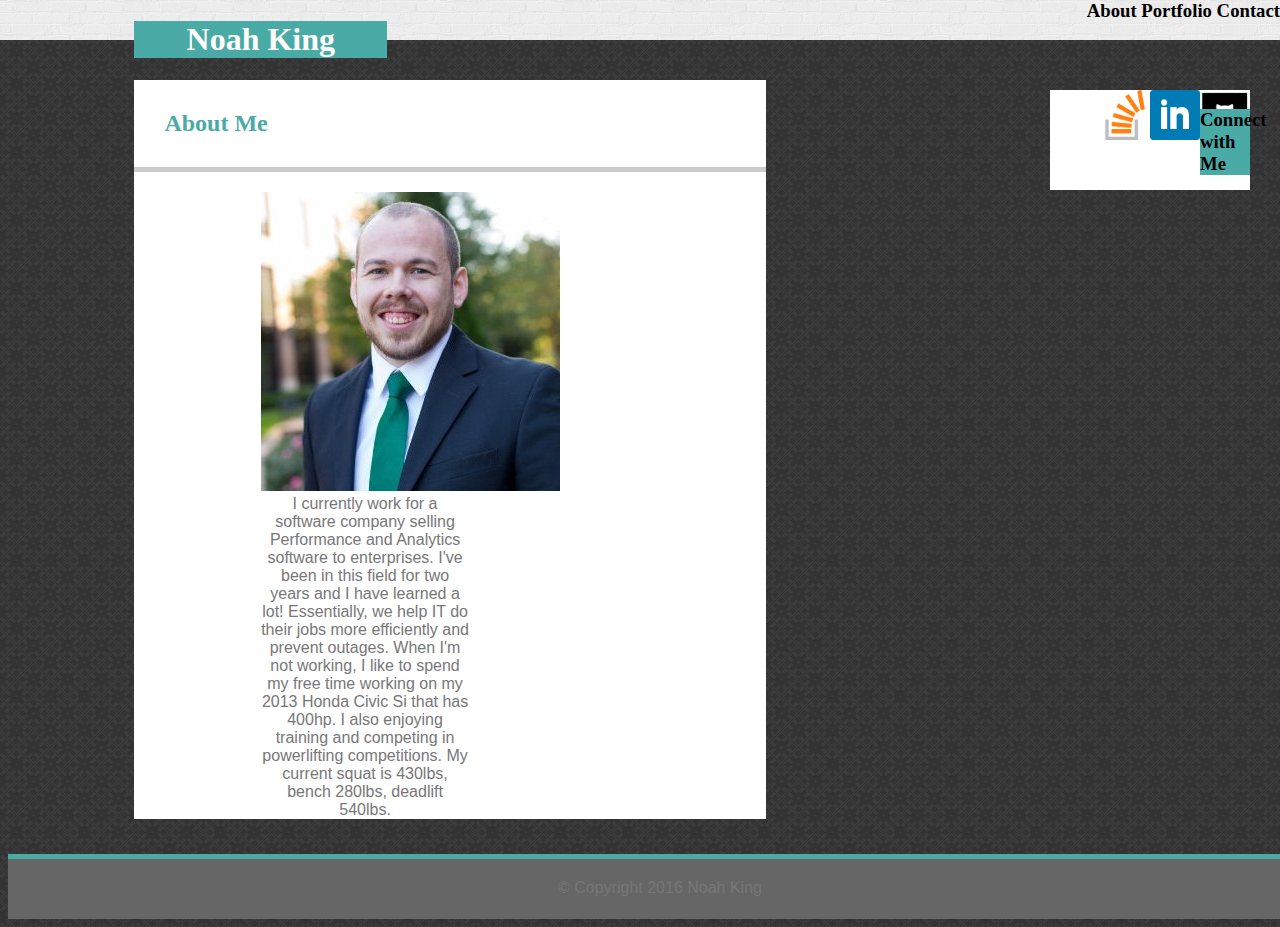
==== index.html @ 4c7ce710 "final push of code for the night" ====
<!DOCTYPE html>
<html>
<head>
	<link rel="stylesheet" type="text/css" href="assets/css/style.css">
	<title>Noah King Portfolio</title>

</head>
<body>

<h1 id="Noah">Noah King</h1>

<h3 id="apc">About Portfolio Contact</h3>

<div id="main">

<h2 id="about">About Me</h2>

<p>
	<img src="assets/images/Noah.jpg">

	I currently work for a software company selling Performance and Analytics software to enterprises. I've been in this field for two years and I have learned a lot! Essentially, we help IT do their jobs more efficiently and prevent outages. When I'm not working, I like to spend my free time working on my 2013 Honda Civic Si that has 400hp. I also enjoying training and competing in powerlifting competitions. My current squat is 430lbs, bench 280lbs, deadlift 540lbs. 
</p>

</div>

<div id="connect">

<h3>Connect with Me</h3>

<img id="git" src="assets/images/github.png">

<img id="linkedin" src="assets/images/linkedin.png">

<img id="stack" src="assets/images/stackoverflow.png">
</div>


<footer> &copy Copyright 2016 Noah King</footer>

</body>
</html>
---- assets/css/style.css ----
/* Portfolio, index, and contact html styling */
h1 {
	background-color: #4aaaa5;
	font-family: 'Georgia', Times, Times New Roman, serif;
	width: 25%;
	text-align: center;
	border-color: #cccccc;
}

h3 {
	float: right;
	position: absolute;
	top: 0px;
	right: 0px;
	width: 25%;
	background-color: #4aaaa5;
	font-family: 'Georgia', Times, Times New Roman, serif;
}

body {
	
	background-image: url("../images/dark_embroidery.png");
}

p {
	text-align: center;
	margin-left: 20%;
	width: 33%;
	color:#777777;
	font-size: 16px;
	font-family: 'Arial', 'Helvetica Neue', Helvetica, sans-serif;
}

footer {
	background-color: #666666;
	clear: both;
	height: 20px;
	text-align: center;
	padding: 20px;
	margin-top: 35px;
	border-top-style: solid;
	border-top-width: thick;
	border-color: #4aaaa5;
	font-family: 'Arial', 'Helvetica Neue', Helvetica, sans-serif;
	color: #777777;
	width: 100%;

}

#main {
	background-color: white;
	/* COMMENTED OUT UNTIL COMPLETE remove width below width: 650px;*/
	width: 50%;
	height: 30%;
	margin-left: 10%;
	margin-bottom: 10%
	float: left;
}

#connect {
	background-color: white;
	width: 200px;
	height: 100px;
	position: absolute;
	top: 90px;
	right: 30px;
	float: right;


}

#git, #linkedin, #stack {
	width: 50px;
	height: 50px;
	float: right;
}


#Noah {
	color: white;
	text-align: center;
	width: 20%;
	margin-left: 10%; 
}

#about {
	border-bottom-style: solid;
	border-bottom-width: thick;
	border-color: #cccccc;
	color: #4aaaa5;
	font-family: 'Georgia', Times, Times New Roman, serif;
	padding: 30px;
}

#apc {
	background-image: url("../images/brickwall.png");
	background-color: white;
	float: right;
	position: absolute;
	top: 0px;
	width: 100%;
	height: 40px;
	text-align: right;
	z-index: -1;
	margin-top: 0;
}
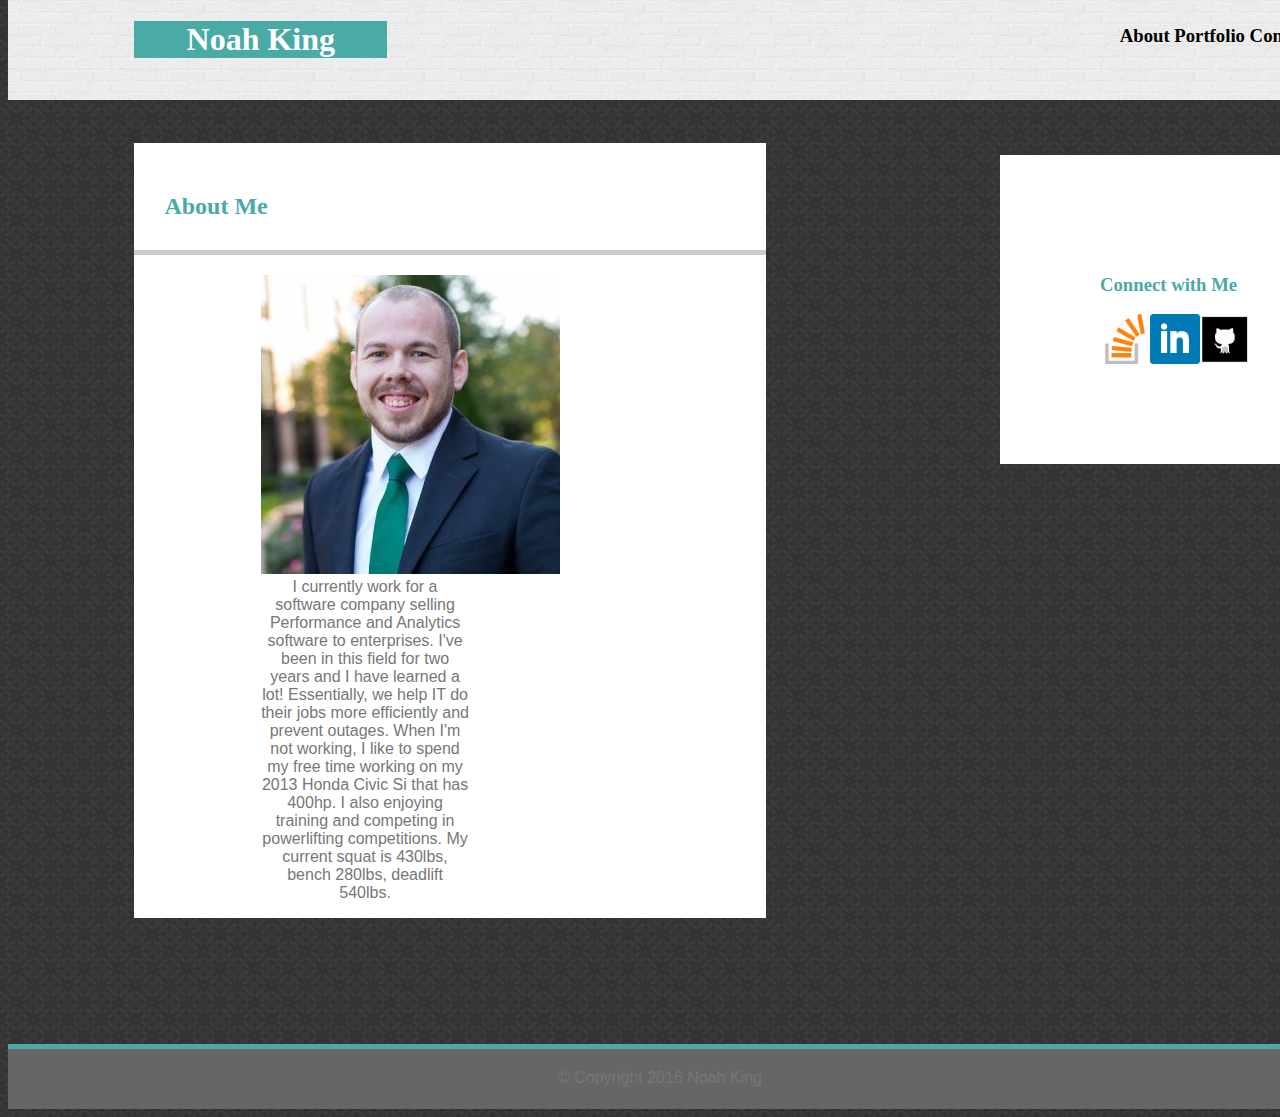
==== commit 389fe7f3: "pulled bad file" ====
--- a/index.html
+++ b/index.html
@@ -2,6 +2,7 @@
 <html>
 <head>
 	<link rel="stylesheet" type="text/css" href="assets/css/style.css">
+
 	<title>Noah King Portfolio</title>
 
 </head>
@@ -11,7 +12,7 @@
 
 <h3 id="apc">About Portfolio Contact</h3>
 
-<div id="main">
+<main>
 
 <h2 id="about">About Me</h2>
 
@@ -21,18 +22,17 @@
 	I currently work for a software company selling Performance and Analytics software to enterprises. I've been in this field for two years and I have learned a lot! Essentially, we help IT do their jobs more efficiently and prevent outages. When I'm not working, I like to spend my free time working on my 2013 Honda Civic Si that has 400hp. I also enjoying training and competing in powerlifting competitions. My current squat is 430lbs, bench 280lbs, deadlift 540lbs. 
 </p>
 
-</div>
+</main>
 
-<div id="connect">
-
-<h3>Connect with Me</h3>
+<aside id="connect">
+<h3 id="connectWithMe">Connect with Me</h3>
 
 <img id="git" src="assets/images/github.png">
 
 <img id="linkedin" src="assets/images/linkedin.png">
 
 <img id="stack" src="assets/images/stackoverflow.png">
-</div>
+</aside>
 
 
 <footer> &copy Copyright 2016 Noah King</footer>
--- a/assets/css/style.css
+++ b/assets/css/style.css
@@ -5,16 +5,6 @@
 	width: 25%;
 	text-align: center;
 	border-color: #cccccc;
-}
-
-h3 {
-	float: right;
-	position: absolute;
-	top: 0px;
-	right: 0px;
-	width: 25%;
-	background-color: #4aaaa5;
-	font-family: 'Georgia', Times, Times New Roman, serif;
 }
 
 body {
@@ -47,26 +37,30 @@
 
 }
 
-#main {
+main {
 	background-color: white;
 	/* COMMENTED OUT UNTIL COMPLETE remove width below width: 650px;*/
 	width: 50%;
 	height: 30%;
+	margin-top: 5%;
 	margin-left: 10%;
-	margin-bottom: 10%
+	margin-bottom: 10%;
 	float: left;
 }
 
 #connect {
 	background-color: white;
-	width: 200px;
-	height: 100px;
 	position: absolute;
-	top: 90px;
-	right: 30px;
+	top: 155px;
+	right: -70px;
 	float: right;
+	padding: 100px;
+}
 
-
+#connectWithMe {
+	height: 55%;
+	color: #4aaaa5;
+	font-family: 'Georgia', Times, Times New Roman, serif;
 }
 
 #git, #linkedin, #stack {
@@ -99,10 +93,13 @@
 	position: absolute;
 	top: 0px;
 	width: 100%;
-	height: 40px;
+	height: 50px;
 	text-align: right;
 	z-index: -1;
 	margin-top: 0;
+	padding: 25px;
+	text-decoration: none;
+
 }
 
 
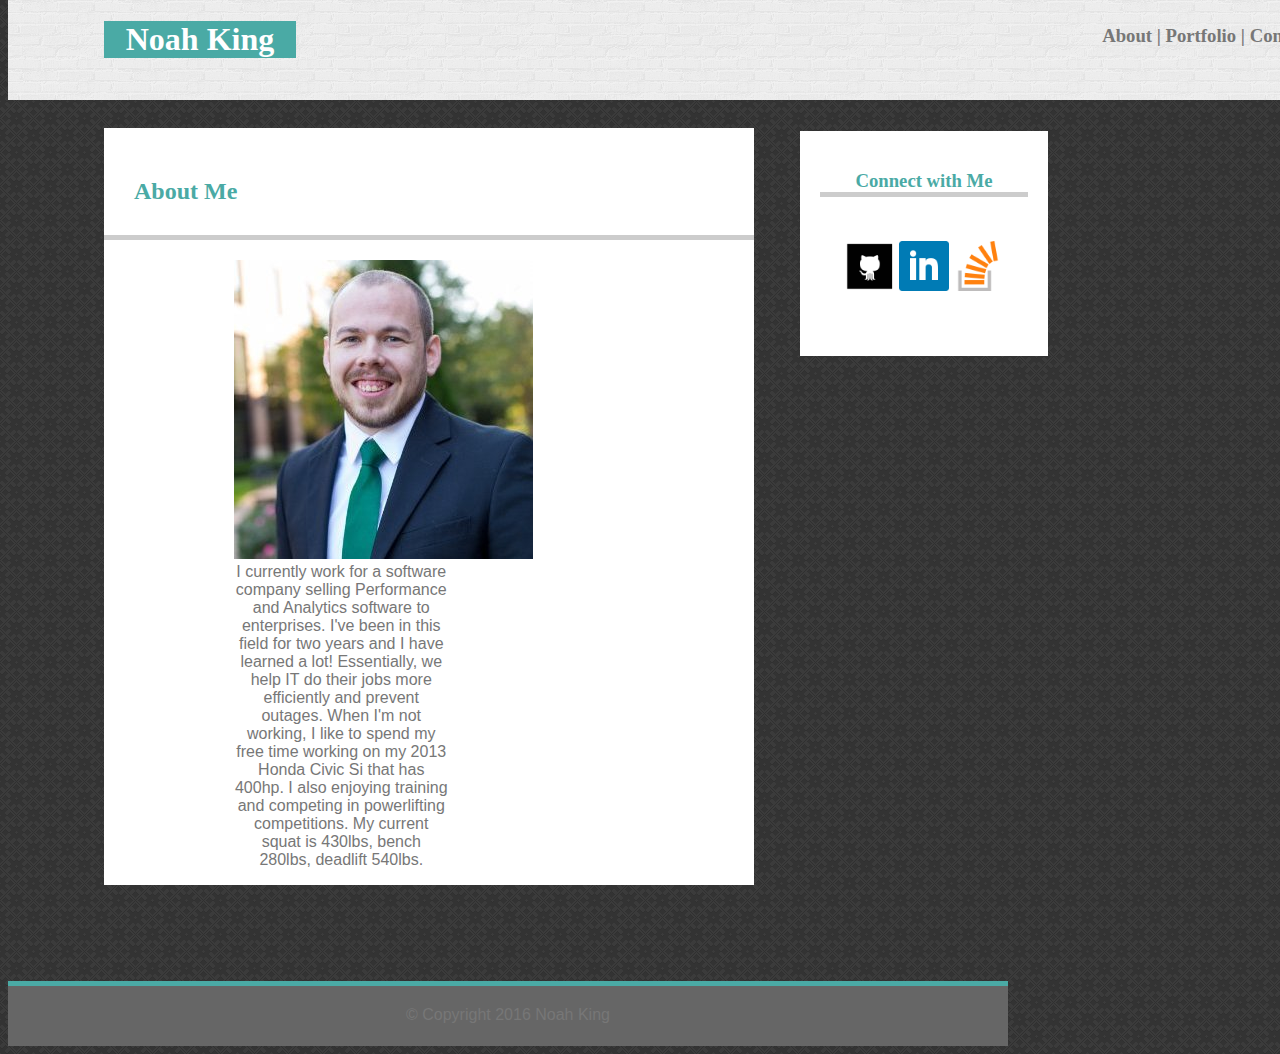
==== commit 55a357ea: "updated html and css" ====
--- a/index.html
+++ b/index.html
@@ -1,6 +1,7 @@
 <!DOCTYPE html>
 <html>
 <head>
+	
 	<link rel="stylesheet" type="text/css" href="assets/css/style.css">
 
 	<title>Noah King Portfolio</title>
@@ -10,7 +11,7 @@
 
 <h1 id="Noah">Noah King</h1>
 
-<h3 id="apc">About Portfolio Contact</h3>
+<h3 id="apc"><a id ="a" href="#"> About |</a><a id="p" href="#"> Portfolio |</a><a id="c" href="#"> Contact</a></h3>
 
 <main>
 
@@ -26,12 +27,13 @@
 
 <aside id="connect">
 <h3 id="connectWithMe">Connect with Me</h3>
+<ul>
+<li><a href="https://github.com/noahking27"><img id="git" src="assets/images/github.png"></a></li>
 
-<img id="git" src="assets/images/github.png">
+<li><a href="https://www.linkedin.com/in/noahking1/"><img id="linkedin" src="assets/images/linkedin.png"></a></li>
 
-<img id="linkedin" src="assets/images/linkedin.png">
-
-<img id="stack" src="assets/images/stackoverflow.png">
+<li><a href="http://stackexchange.com/users/9806151/noah-king"><img id="stack" src="assets/images/stackoverflow.png"></a></li>
+</ul>
 </aside>
 
 
--- a/assets/css/style.css
+++ b/assets/css/style.css
@@ -8,7 +8,7 @@
 }
 
 body {
-	
+	width: 960px;
 	background-image: url("../images/dark_embroidery.png");
 }
 
@@ -19,6 +19,18 @@
 	color:#777777;
 	font-size: 16px;
 	font-family: 'Arial', 'Helvetica Neue', Helvetica, sans-serif;
+}
+
+ul {
+	list-style: none;
+	padding: 25px;
+	/* display: inline-block; */
+}
+
+li > img {	
+	width:50px;
+	height:50px;
+	
 }
 
 footer {
@@ -39,8 +51,7 @@
 
 main {
 	background-color: white;
-	/* COMMENTED OUT UNTIL COMPLETE remove width below width: 650px;*/
-	width: 50%;
+	width: 650px;
 	height: 30%;
 	margin-top: 5%;
 	margin-left: 10%;
@@ -48,25 +59,39 @@
 	float: left;
 }
 
-#connect {
+/*aside {
+	width: 270px;
+}*/
+
+aside {
 	background-color: white;
-	position: absolute;
-	top: 155px;
-	right: -70px;
 	float: right;
-	padding: 100px;
+	padding: 20px;
+	margin-top: -88.5%;
+	position: relative;
+	right: -5em;
 }
+
+li{
+	display: inline-block;
+
+}
+
 
 #connectWithMe {
 	height: 55%;
 	color: #4aaaa5;
 	font-family: 'Georgia', Times, Times New Roman, serif;
+	border-bottom-style: solid;
+	border-bottom-width: thick;
+	border-color: #cccccc;
+	text-align: center;
 }
 
 #git, #linkedin, #stack {
 	width: 50px;
 	height: 50px;
-	float: right;
+
 }
 
 
@@ -98,9 +123,12 @@
 	z-index: -1;
 	margin-top: 0;
 	padding: 25px;
-	text-decoration: none;
 
 }
 
+#a, #p, #c {
+	text-decoration: none;
+	color: #777777;
 
+}
 
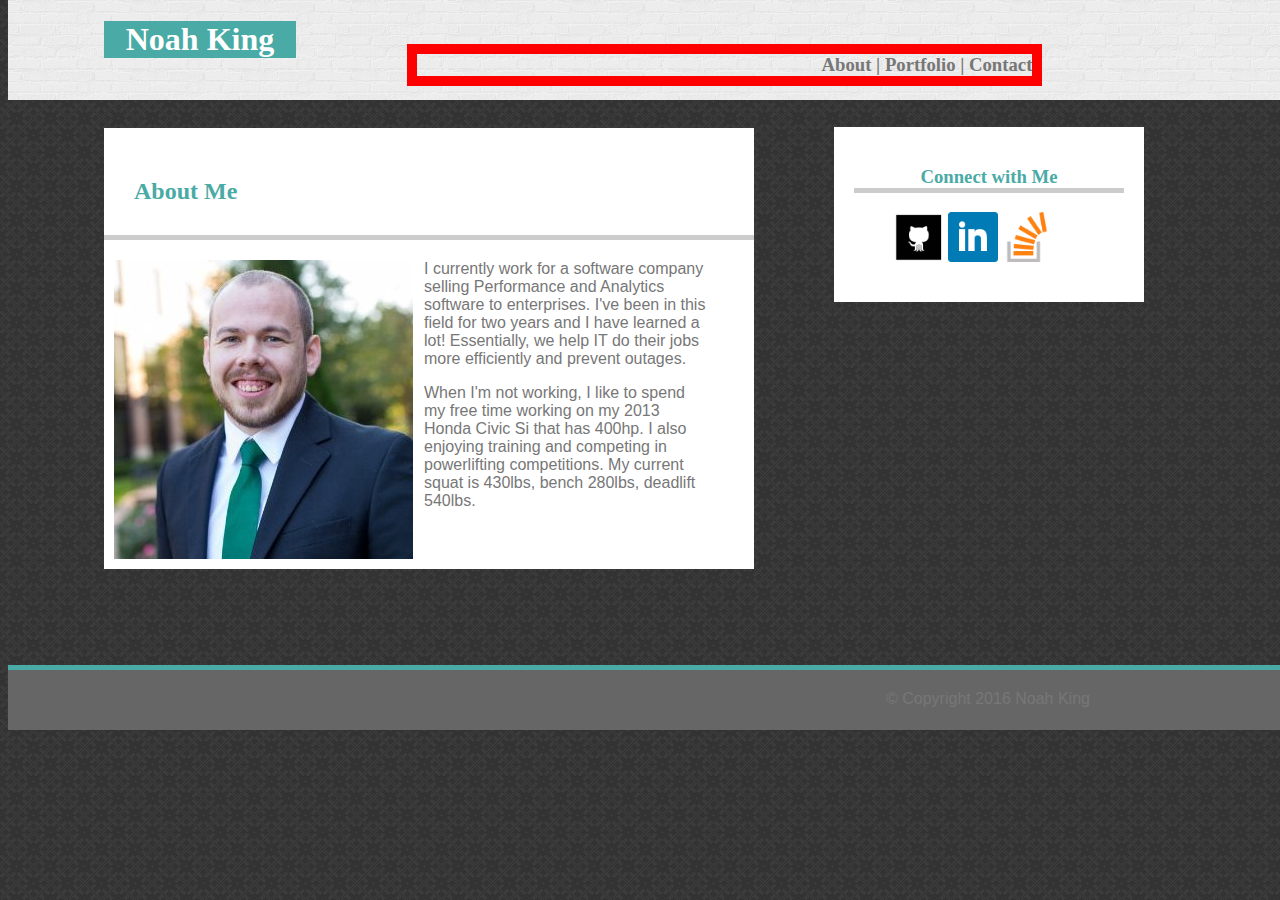
==== commit c45607ac: "final code for the night" ====
--- a/index.html
+++ b/index.html
@@ -11,29 +11,44 @@
 
 <h1 id="Noah">Noah King</h1>
 
-<h3 id="apc"><a id ="a" href="#"> About |</a><a id="p" href="#"> Portfolio |</a><a id="c" href="#"> Contact</a></h3>
+<h3 id="apc">
+ <ul id="header">
+ <li><a id ="a" href="#"> About |</a></li>
+ 
+ <li><a id="p" href="#"> Portfolio |</a></li>
+ 
+ <li><a id="c" href="#"> Contact</a></li>
+ </ul>
+ </h3>
 
 <main>
 
 <h2 id="about">About Me</h2>
 
+<img id="noahKing" src="assets/images/Noah.jpg">
+
 <p>
-	<img src="assets/images/Noah.jpg">
+	
 
-	I currently work for a software company selling Performance and Analytics software to enterprises. I've been in this field for two years and I have learned a lot! Essentially, we help IT do their jobs more efficiently and prevent outages. When I'm not working, I like to spend my free time working on my 2013 Honda Civic Si that has 400hp. I also enjoying training and competing in powerlifting competitions. My current squat is 430lbs, bench 280lbs, deadlift 540lbs. 
+	I currently work for a software company selling Performance and Analytics software to enterprises. I've been in this field for two years and I have learned a lot! Essentially, we help IT do their jobs more efficiently and prevent outages. </p>
+<p>
+	When I'm not working, I like to spend my free time working on my 2013 Honda Civic Si that has 400hp. I also enjoying training and competing in powerlifting competitions. My current squat is 430lbs, bench 280lbs, deadlift 540lbs.
 </p>
 
 </main>
 
-<aside id="connect">
+
+<aside>
+<div id="asideDiv">
 <h3 id="connectWithMe">Connect with Me</h3>
-<ul>
+<ul id="CWEimg">
 <li><a href="https://github.com/noahking27"><img id="git" src="assets/images/github.png"></a></li>
 
 <li><a href="https://www.linkedin.com/in/noahking1/"><img id="linkedin" src="assets/images/linkedin.png"></a></li>
 
 <li><a href="http://stackexchange.com/users/9806151/noah-king"><img id="stack" src="assets/images/stackoverflow.png"></a></li>
 </ul>
+</div>
 </aside>
 
 
--- a/assets/css/style.css
+++ b/assets/css/style.css
@@ -13,9 +13,8 @@
 }
 
 p {
-	text-align: center;
-	margin-left: 20%;
-	width: 33%;
+	margin-left: 20em;
+	margin-right: 3em;
 	color:#777777;
 	font-size: 16px;
 	font-family: 'Arial', 'Helvetica Neue', Helvetica, sans-serif;
@@ -23,7 +22,6 @@
 
 ul {
 	list-style: none;
-	padding: 25px;
 	/* display: inline-block; */
 }
 
@@ -45,7 +43,7 @@
 	border-color: #4aaaa5;
 	font-family: 'Arial', 'Helvetica Neue', Helvetica, sans-serif;
 	color: #777777;
-	width: 100%;
+	width: 200%;
 
 }
 
@@ -57,6 +55,7 @@
 	margin-left: 10%;
 	margin-bottom: 10%;
 	float: left;
+
 }
 
 /*aside {
@@ -67,9 +66,11 @@
 	background-color: white;
 	float: right;
 	padding: 20px;
-	margin-top: -88.5%;
+	margin-top: -56%;
 	position: relative;
-	right: -5em;
+	right: -11em;
+	width: 270px;
+
 }
 
 li{
@@ -77,6 +78,9 @@
 
 }
 
+#asideDiv {
+	width: 45%%;
+}
 
 #connectWithMe {
 	height: 55%;
@@ -117,7 +121,7 @@
 	float: right;
 	position: absolute;
 	top: 0px;
-	width: 100%;
+	width: 200%;
 	height: 50px;
 	text-align: right;
 	z-index: -1;
@@ -132,3 +136,22 @@
 
 }
 
+#noahKing {
+	margin: 0 0 10px 10px;
+	float: left;
+}
+
+/*#header > li{
+	border: 10px solid red;
+	margin-left:20em;
+
+}*/
+
+#header {
+	margin-left:20em;
+	border: 10px solid red;
+	width:575px;
+}
+
+#CWEimg {
+}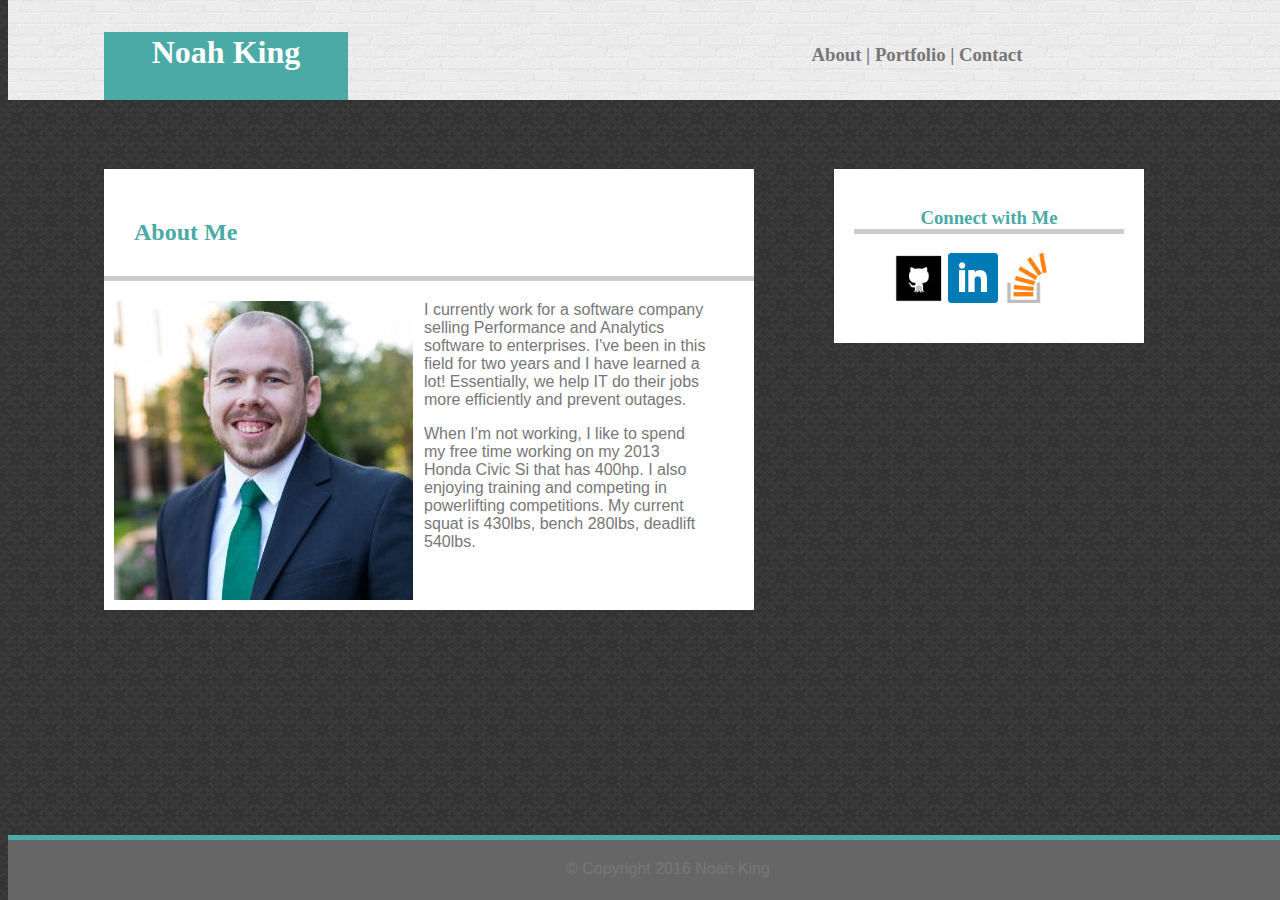
==== commit cae8203c: "final updated code" ====
--- a/index.html
+++ b/index.html
@@ -13,11 +13,12 @@
 
 <h3 id="apc">
  <ul id="header">
- <li><a id ="a" href="#"> About |</a></li>
+ <li><a id ="a" href="about.html"> About |</a></li>
  
- <li><a id="p" href="#"> Portfolio |</a></li>
- 
- <li><a id="c" href="#"> Contact</a></li>
+ <li><a id="p" href="portfolio.html"> Portfolio |</a></li>
+
+ <li><a id="c" href="contact.html"> Contact</a></li>
+
  </ul>
  </h3>
 
--- a/assets/css/style.css
+++ b/assets/css/style.css
@@ -43,7 +43,8 @@
 	border-color: #4aaaa5;
 	font-family: 'Arial', 'Helvetica Neue', Helvetica, sans-serif;
 	color: #777777;
-	width: 200%;
+	width: 100%;
+	position: fixed; bottom: 0px;
 
 }
 
@@ -95,15 +96,18 @@
 #git, #linkedin, #stack {
 	width: 50px;
 	height: 50px;
-
+	
 }
 
 
 #Noah {
 	color: white;
-	text-align: center;
-	width: 20%;
-	margin-left: 10%; 
+    text-align: center;
+    width: 25%;
+    margin-left: 10%;
+    margin-top: 1em;
+    height: 2em;
+    padding: 2px; 
 }
 
 #about {
@@ -121,7 +125,7 @@
 	float: right;
 	position: absolute;
 	top: 0px;
-	width: 200%;
+	width: 150%;
 	height: 50px;
 	text-align: right;
 	z-index: -1;
@@ -149,9 +153,128 @@
 
 #header {
 	margin-left:20em;
-	border: 10px solid red;
 	width:575px;
 }
 
 #CWEimg {
-}+}
+
+#asideContact {
+	background-color: white;
+	float: right;
+	padding: 20px;
+	position: relative;
+	right: -11em;
+	width: 270px;
+
+}
+
+#contactForm {
+	height: 20em;
+	width: 40em;
+	background-color: white;
+	margin-left: 10px;
+	font-size: 16px;
+	font-family: 'Arial', 'Helvetica Neue', Helvetica, sans-serif;
+	color:#777777;
+}
+
+#contactName, #contactEmail {
+	width: 95%;
+	height: 1em;
+	font-size: 16px;
+	font-family: 'Arial', 'Helvetica Neue', Helvetica, sans-serif;
+	color:#777777;
+	padding: 5px;
+	margin-top: 5px;
+	margin-bottom: 5px;
+
+}
+
+#contactMessage {
+	width: 95%;
+	height: 5em;
+	font-size: 16px;
+	font-family: 'Arial', 'Helvetica Neue', Helvetica, sans-serif;
+	color:#777777;
+}
+
+#submit {
+	background-color: #4aaaa5;
+	margin-top: 2em;
+	width: 10em;
+	height: 4em;
+	border: transparent;
+}
+
+#portImg {
+	height: 12em;
+	width: 12em;
+	padding:1em;
+}
+
+#portUl {
+	width: 500px;
+}
+
+#hangman {
+	position: absolute;
+	top: 400px;
+	left: 160px;
+	width: 192px;
+	background-color: #4aaaa5;
+	color:white;
+	text-align: center;
+
+}
+
+#rpg {
+	position: absolute;
+	top: 400px;
+	left: 388px;
+	width: 192px;
+	background-color: #4aaaa5;
+	color:white;
+	text-align: center;
+}
+
+#trivia {
+	position: absolute;
+	top: 630px;
+	left: 160px;
+	width: 192px;
+	background-color: #4aaaa5;
+	color:white;
+	text-align: center;
+}
+
+#rutgers {
+	position: absolute;
+	top: 600px;
+	left: 388px;
+	width: 192px;
+	background-color: #4aaaa5;
+	color:white;
+	text-align: center;
+}
+
+#rps {
+	position: absolute;
+	top: 830px;
+	left: 160px;
+	width: 192px;
+	background-color: #4aaaa5;
+	color:white;
+	text-align: center;
+}
+
+#portAside {
+	background-color: white;
+	float: right;
+	padding: 20px;
+	margin-top: -96.5%;
+	position: relative;
+	right: -11em;
+	width: 270px;
+}
+
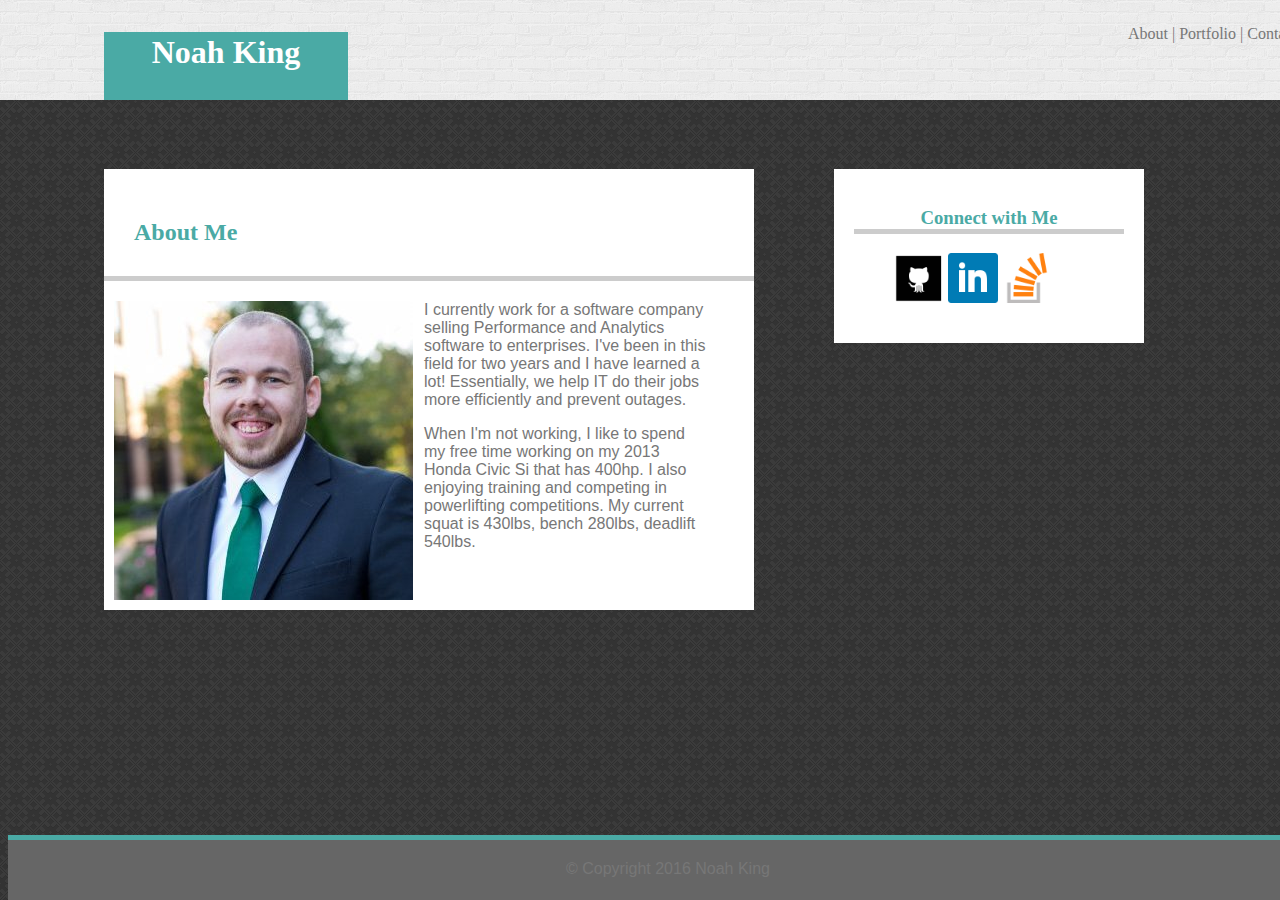
==== commit 97f5ff8d: "all code updated for final submission" ====
--- a/index.html
+++ b/index.html
@@ -1,59 +1,46 @@
 <!DOCTYPE html>
 <html>
+
 <head>
-	
-	<link rel="stylesheet" type="text/css" href="assets/css/style.css">
+    <link rel="stylesheet" type="text/css" href="assets/css/style.css">
+    <title>Noah King Portfolio</title>
+</head>
 
-	<title>Noah King Portfolio</title>
+<body>
+    <h1 id="Noah">Noah King</h1>
+    <div id="header">
+        <ul id="apc">
+            <li><a id="a" href="about.html"> About |</a></li>
+            <li><a id="p" href="portfolio.html"> Portfolio |</a></li>
+            <li><a id="c" href="contact.html"> Contact</a></li>
+        </ul>
+    </div>
+    <main>
+        <h2 id="about">About Me</h2>
+        <img id="noahKing" src="assets/images/Noah.jpg">
+        <p>
+            I currently work for a software company selling Performance and Analytics software to enterprises. I've been in this field for two years and I have learned a lot! Essentially, we help IT do their jobs more efficiently and prevent outages. </p>
+        <p>
+            When I'm not working, I like to spend my free time working on my 2013 Honda Civic Si that has 400hp. I also enjoying training and competing in powerlifting competitions. My current squat is 430lbs, bench 280lbs, deadlift 540lbs.
+        </p>
+    </main>
+    <aside>
+        <div id="asideDiv">
+            <h3 id="connectWithMe">Connect with Me</h3>
+            <ul id="CWEimg">
+                <li>
+                    <a href="https://github.com/noahking27"><img id="git" src="assets/images/github.png"></a>
+                </li>
+                <li>
+                    <a href="https://www.linkedin.com/in/noahking1/"><img id="linkedin" src="assets/images/linkedin.png"></a>
+                </li>
+                <li>
+                    <a href="http://stackexchange.com/users/9806151/noah-king"><img id="stack" src="assets/images/stackoverflow.png"></a>
+                </li>
+            </ul>
+        </div>
+    </aside>
+    <footer> &copy Copyright 2016 Noah King</footer>
+</body>
 
-</head>
-<body>
-
-<h1 id="Noah">Noah King</h1>
-
-<h3 id="apc">
- <ul id="header">
- <li><a id ="a" href="about.html"> About |</a></li>
- 
- <li><a id="p" href="portfolio.html"> Portfolio |</a></li>
-
- <li><a id="c" href="contact.html"> Contact</a></li>
-
- </ul>
- </h3>
-
-<main>
-
-<h2 id="about">About Me</h2>
-
-<img id="noahKing" src="assets/images/Noah.jpg">
-
-<p>
-	
-
-	I currently work for a software company selling Performance and Analytics software to enterprises. I've been in this field for two years and I have learned a lot! Essentially, we help IT do their jobs more efficiently and prevent outages. </p>
-<p>
-	When I'm not working, I like to spend my free time working on my 2013 Honda Civic Si that has 400hp. I also enjoying training and competing in powerlifting competitions. My current squat is 430lbs, bench 280lbs, deadlift 540lbs.
-</p>
-
-</main>
-
-
-<aside>
-<div id="asideDiv">
-<h3 id="connectWithMe">Connect with Me</h3>
-<ul id="CWEimg">
-<li><a href="https://github.com/noahking27"><img id="git" src="assets/images/github.png"></a></li>
-
-<li><a href="https://www.linkedin.com/in/noahking1/"><img id="linkedin" src="assets/images/linkedin.png"></a></li>
-
-<li><a href="http://stackexchange.com/users/9806151/noah-king"><img id="stack" src="assets/images/stackoverflow.png"></a></li>
-</ul>
-</div>
-</aside>
-
-
-<footer> &copy Copyright 2016 Noah King</footer>
-
-</body>
-</html>+</html>
--- a/assets/css/style.css
+++ b/assets/css/style.css
@@ -1,280 +1,275 @@
-/* Portfolio, index, and contact html styling */
+
 h1 {
-	background-color: #4aaaa5;
-	font-family: 'Georgia', Times, Times New Roman, serif;
-	width: 25%;
-	text-align: center;
-	border-color: #cccccc;
+    background-color: #4aaaa5;
+    font-family: 'Georgia', Times, Times New Roman, serif;
+    width: 25%;
+    text-align: center;
+    border-color: #cccccc;
 }
 
 body {
-	width: 960px;
-	background-image: url("../images/dark_embroidery.png");
+    width: 960px;
+    background-image: url("../images/dark_embroidery.png");
 }
 
 p {
-	margin-left: 20em;
-	margin-right: 3em;
-	color:#777777;
-	font-size: 16px;
-	font-family: 'Arial', 'Helvetica Neue', Helvetica, sans-serif;
+    margin-left: 20em;
+    margin-right: 3em;
+    color: #777777;
+    font-size: 16px;
+    font-family: 'Arial', 'Helvetica Neue', Helvetica, sans-serif;
 }
 
 ul {
-	list-style: none;
-	/* display: inline-block; */
-}
-
-li > img {	
-	width:50px;
-	height:50px;
-	
+    list-style: none;
+}
+
+li > img {
+    width: 50px;
+    height: 50px;
 }
 
 footer {
-	background-color: #666666;
-	clear: both;
-	height: 20px;
-	text-align: center;
-	padding: 20px;
-	margin-top: 35px;
-	border-top-style: solid;
-	border-top-width: thick;
-	border-color: #4aaaa5;
-	font-family: 'Arial', 'Helvetica Neue', Helvetica, sans-serif;
-	color: #777777;
-	width: 100%;
-	position: fixed; bottom: 0px;
-
+    background-color: #666666;
+    clear: both;
+    height: 20px;
+    text-align: center;
+    padding: 20px;
+    margin-top: 35px;
+    border-top-style: solid;
+    border-top-width: thick;
+    border-color: #4aaaa5;
+    font-family: 'Arial', 'Helvetica Neue', Helvetica, sans-serif;
+    color: #777777;
+    width: 100%;
+    position: fixed;
+    bottom: 0px;
 }
 
 main {
-	background-color: white;
-	width: 650px;
-	height: 30%;
-	margin-top: 5%;
-	margin-left: 10%;
-	margin-bottom: 10%;
-	float: left;
-
-}
+    background-color: white;
+    width: 650px;
+    height: 30%;
+    margin-top: 5%;
+    margin-left: 10%;
+    margin-bottom: 10%;
+    float: left;
+}
+
 
 /*aside {
 	width: 270px;
 }*/
 
 aside {
-	background-color: white;
-	float: right;
-	padding: 20px;
-	margin-top: -56%;
-	position: relative;
-	right: -11em;
-	width: 270px;
-
-}
-
-li{
-	display: inline-block;
-
+    background-color: white;
+    float: right;
+    padding: 20px;
+    margin-top: -56%;
+    position: relative;
+    right: -11em;
+    width: 270px;
+}
+
+li {
+    display: inline-block;
 }
 
 #asideDiv {
-	width: 45%%;
+    width: 45%%;
 }
 
 #connectWithMe {
-	height: 55%;
-	color: #4aaaa5;
-	font-family: 'Georgia', Times, Times New Roman, serif;
-	border-bottom-style: solid;
-	border-bottom-width: thick;
-	border-color: #cccccc;
-	text-align: center;
-}
-
-#git, #linkedin, #stack {
-	width: 50px;
-	height: 50px;
-	
-}
-
+    height: 55%;
+    color: #4aaaa5;
+    font-family: 'Georgia', Times, Times New Roman, serif;
+    border-bottom-style: solid;
+    border-bottom-width: thick;
+    border-color: #cccccc;
+    text-align: center;
+}
+
+#git,
+#linkedin,
+#stack {
+    width: 50px;
+    height: 50px;
+}
 
 #Noah {
-	color: white;
+    color: white;
     text-align: center;
     width: 25%;
     margin-left: 10%;
     margin-top: 1em;
     height: 2em;
-    padding: 2px; 
+    padding: 2px;
 }
 
 #about {
-	border-bottom-style: solid;
-	border-bottom-width: thick;
-	border-color: #cccccc;
-	color: #4aaaa5;
-	font-family: 'Georgia', Times, Times New Roman, serif;
-	padding: 30px;
+    border-bottom-style: solid;
+    border-bottom-width: thick;
+    border-color: #cccccc;
+    color: #4aaaa5;
+    font-family: 'Georgia', Times, Times New Roman, serif;
+    padding: 30px;
 }
 
 #apc {
-	background-image: url("../images/brickwall.png");
-	background-color: white;
-	float: right;
-	position: absolute;
-	top: 0px;
-	width: 150%;
-	height: 50px;
-	text-align: right;
-	z-index: -1;
-	margin-top: 0;
-	padding: 25px;
-
-}
-
-#a, #p, #c {
-	text-decoration: none;
-	color: #777777;
-
+    background-image: url("../images/brickwall.png");
+    background-color: white;
+    float: right;
+    position: absolute;
+    top: 0px;
+    width: 150%;
+    height: 50px;
+    text-align: right;
+    z-index: -1;
+    margin-top: 0;
+    margin-left: -30em;
+    padding: 25px;
+    color: #777777;
+}
+
+#a,
+#p,
+#c {
+    text-decoration: none;
+    color: #777777;
+    position: relative;
+    right: 11em;
+}
+
+ul li a {
+    text-decoration: none;
+    color: #777777;
+    cursor: pointer;
 }
 
 #noahKing {
-	margin: 0 0 10px 10px;
-	float: left;
-}
-
-/*#header > li{
-	border: 10px solid red;
-	margin-left:20em;
-
-}*/
+    margin: 0 0 10px 10px;
+    float: left;
+}
 
 #header {
-	margin-left:20em;
-	width:575px;
-}
-
-#CWEimg {
-}
+    width: 575px;
+}
+
+#CWEimg {}
 
 #asideContact {
-	background-color: white;
-	float: right;
-	padding: 20px;
-	position: relative;
-	right: -11em;
-	width: 270px;
-
+    background-color: white;
+    float: right;
+    padding: 20px;
+    position: relative;
+    right: -11em;
+    width: 270px;
 }
 
 #contactForm {
-	height: 20em;
-	width: 40em;
-	background-color: white;
-	margin-left: 10px;
-	font-size: 16px;
-	font-family: 'Arial', 'Helvetica Neue', Helvetica, sans-serif;
-	color:#777777;
-}
-
-#contactName, #contactEmail {
-	width: 95%;
-	height: 1em;
-	font-size: 16px;
-	font-family: 'Arial', 'Helvetica Neue', Helvetica, sans-serif;
-	color:#777777;
-	padding: 5px;
-	margin-top: 5px;
-	margin-bottom: 5px;
-
+    height: 20em;
+    width: 40em;
+    background-color: white;
+    margin-left: 10px;
+    font-size: 16px;
+    font-family: 'Arial', 'Helvetica Neue', Helvetica, sans-serif;
+    color: #777777;
+}
+
+#contactName,
+#contactEmail {
+    width: 95%;
+    height: 1em;
+    font-size: 16px;
+    font-family: 'Arial', 'Helvetica Neue', Helvetica, sans-serif;
+    color: #777777;
+    padding: 5px;
+    margin-top: 5px;
+    margin-bottom: 5px;
 }
 
 #contactMessage {
-	width: 95%;
-	height: 5em;
-	font-size: 16px;
-	font-family: 'Arial', 'Helvetica Neue', Helvetica, sans-serif;
-	color:#777777;
+    width: 95%;
+    height: 5em;
+    font-size: 16px;
+    font-family: 'Arial', 'Helvetica Neue', Helvetica, sans-serif;
+    color: #777777;
 }
 
 #submit {
-	background-color: #4aaaa5;
-	margin-top: 2em;
-	width: 10em;
-	height: 4em;
-	border: transparent;
+    background-color: #4aaaa5;
+    margin-top: 2em;
+    width: 10em;
+    height: 4em;
+    border: transparent;
 }
 
 #portImg {
-	height: 12em;
-	width: 12em;
-	padding:1em;
+    height: 12em;
+    width: 12em;
+    padding: 1em;
 }
 
 #portUl {
-	width: 500px;
+    width: 500px;
 }
 
 #hangman {
-	position: absolute;
-	top: 400px;
-	left: 160px;
-	width: 192px;
-	background-color: #4aaaa5;
-	color:white;
-	text-align: center;
-
+    position: absolute;
+    top: 400px;
+    left: 160px;
+    width: 192px;
+    background-color: #4aaaa5;
+    color: white;
+    text-align: center;
 }
 
 #rpg {
-	position: absolute;
-	top: 400px;
-	left: 388px;
-	width: 192px;
-	background-color: #4aaaa5;
-	color:white;
-	text-align: center;
+    position: absolute;
+    top: 400px;
+    left: 388px;
+    width: 192px;
+    background-color: #4aaaa5;
+    color: white;
+    text-align: center;
 }
 
 #trivia {
-	position: absolute;
-	top: 630px;
-	left: 160px;
-	width: 192px;
-	background-color: #4aaaa5;
-	color:white;
-	text-align: center;
+    position: absolute;
+    top: 630px;
+    left: 160px;
+    width: 192px;
+    background-color: #4aaaa5;
+    color: white;
+    text-align: center;
 }
 
 #rutgers {
-	position: absolute;
-	top: 600px;
-	left: 388px;
-	width: 192px;
-	background-color: #4aaaa5;
-	color:white;
-	text-align: center;
+    position: absolute;
+    top: 600px;
+    left: 388px;
+    width: 192px;
+    background-color: #4aaaa5;
+    color: white;
+    text-align: center;
 }
 
 #rps {
-	position: absolute;
-	top: 830px;
-	left: 160px;
-	width: 192px;
-	background-color: #4aaaa5;
-	color:white;
-	text-align: center;
+    position: absolute;
+    top: 830px;
+    left: 160px;
+    width: 192px;
+    background-color: #4aaaa5;
+    color: white;
+    text-align: center;
 }
 
 #portAside {
-	background-color: white;
-	float: right;
-	padding: 20px;
-	margin-top: -96.5%;
-	position: relative;
-	right: -11em;
-	width: 270px;
-}
-
+    background-color: white;
+    float: right;
+    padding: 20px;
+    margin-top: -96.5%;
+    position: relative;
+    right: -11em;
+    width: 270px;
+}
